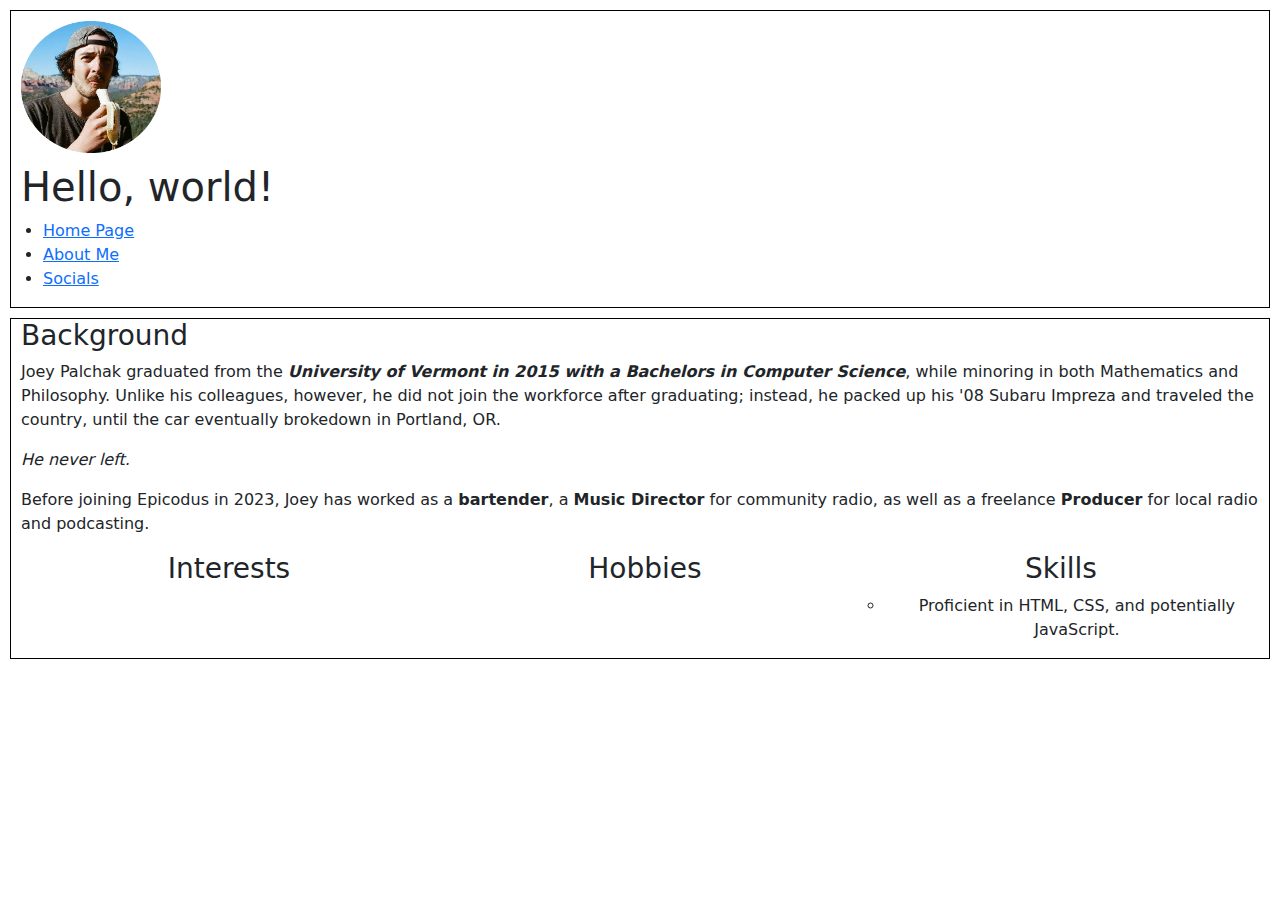
==== about-me.html @ d57e8858 "Create three columns in About Me, which will house info on current interests, hobbies, and skills." ====
<!DOCTYPE html>
<html lang="en-US">

<head>
    <meta charset="UTF-8">
    <meta name="viewport" content="width=device-width, initial-scale=1.0">
    <link href="css/bootstrap.css" rel="stylesheet" type="text/css">
    <link href="css/styles.css" rel="stylesheet" type="text/css">
    <title>Joey Palchak's Portfolio</title>
</head>

<body>
    <!-- Header & navigation bar to top of page. -->
    <div class="header">
        <img src="images/banana-cir.png" alt="Joey, hesitantly eating a banana.">
        <h1>Hello, world!</h1>
        <div class="nav-bar">
            <ul>
                <li><a href="index.html">Home Page</a></li>
                <li><a href="about-me.html">About Me</a></li>
                <li><a href="#">Socials</a></li>
            </ul>
        </div>
    </div>

    <!-- Start of lower body content. -->
    <div class="main-content">
        <div class="about-me">
            <div class="my-background">
                <h3>Background</h3>
                <p>Joey Palchak graduated from the <span class="important">University of Vermont in 2015 with a Bachelors in Computer Science</span>, while minoring in both Mathematics and Philosophy. Unlike his colleagues, however, he did not join the workforce after graduating; instead, he packed up his '08 Subaru Impreza and traveled the country, until the car eventually brokedown in Portland, OR.</p>
                <p><em>He never left.</em></p>
                <p>Before joining Epicodus in 2023, Joey has worked as a <strong>bartender</strong>, a <strong>Music Director</strong> for community radio, as well as a freelance <strong>Producer</strong> for local radio and podcasting.</p>
            </div>
            <div class="my-hobbies">
                <div class="hobbies-row">
                    <div class="column">
                        <h3>Interests</h3>
                        <p></p>
                    </div>
                    <div class="column">
                        <h3>Hobbies</h3>
                        <p></p>
                    </div>
                    <div class="column">
                        <h3>Skills</h3>
                        <ul style="list-style-type:circle;">
                            <li>Proficient in HTML, CSS, and potentially JavaScript.</li>
                        </ul>
                    </div>
                  </div>
            </div>
        </div>
    </div>

</body>

</html>
---- css/styles.css ----
/* --Styles for header box at top of pages.-- */
.header {
    border: 1px black solid;
    margin: 10px;
}

.header img {
    width: 10rem;
    padding: 10px;
}

.header h1 {
    padding-left: 10px;
}

/* --Styles for content box below header.-- */
.main-content {
    border: 1px black solid;
    margin: 10px;
    padding-left: 10px;
}

/* --Styles for project list on main page.-- */
.project-list ul {
    list-style: none;
}

/* --Styles for content in About Me section.-- */
.important {
    font-weight: bold;
    font-style: italic;
}

/* Columns for Interests, Hobbies, Skills */
.column {
    float: left;
    width: 33.33%;
}
  
/* Clear floats after the columns */
.hobbies-row:after {
    content: "";
    display: table;
    clear: both;
}

.hobbies-row {
    text-align: center;
}
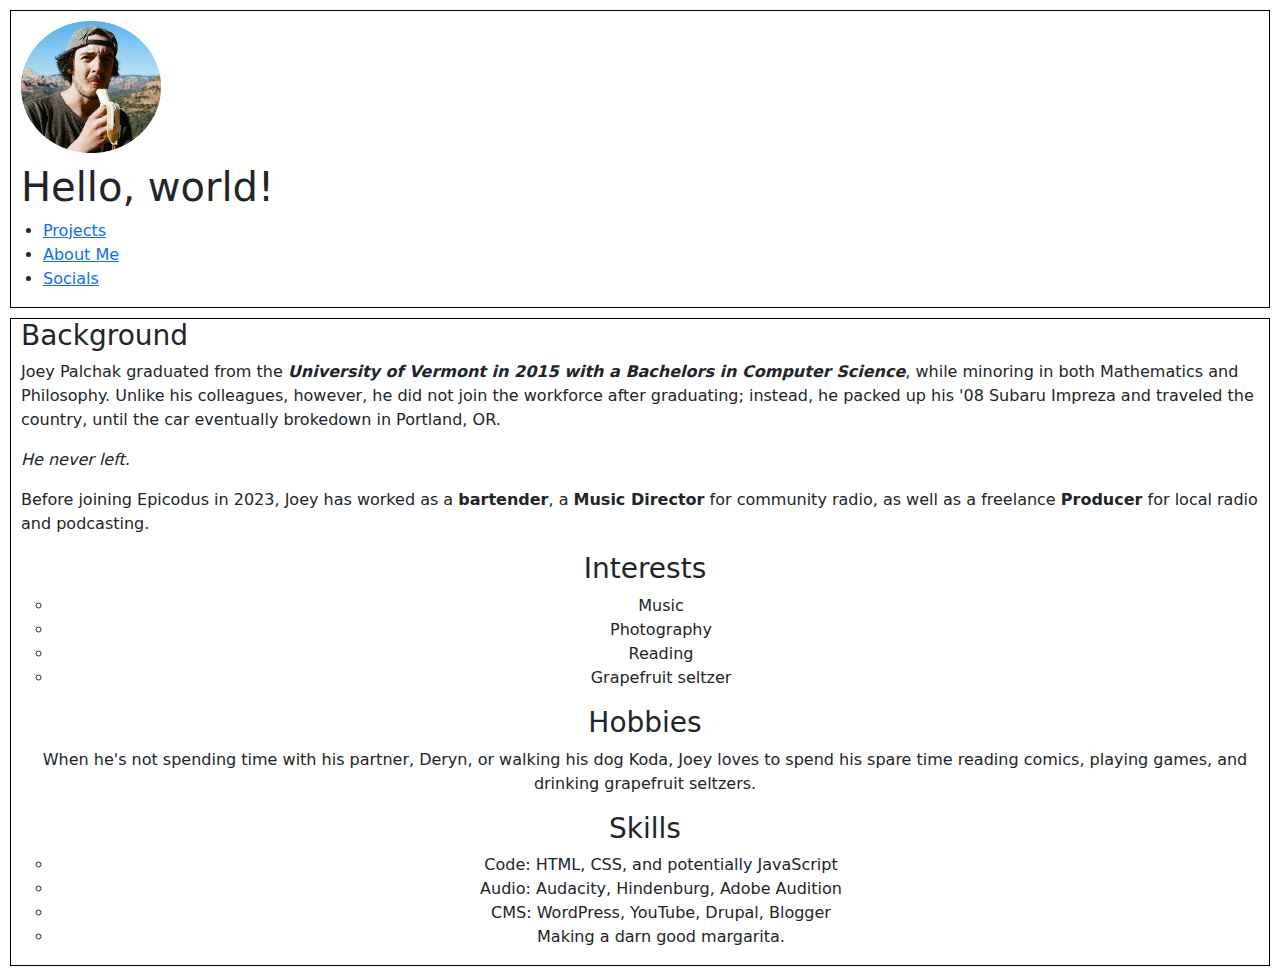
==== commit 582a95f8: "Change list of projects from list type to individual divs with class project." ====
--- a/about-me.html
+++ b/about-me.html
@@ -16,7 +16,7 @@
         <h1>Hello, world!</h1>
         <div class="nav-bar">
             <ul>
-                <li><a href="index.html">Home Page</a></li>
+                <li><a href="index.html">Projects</a></li>
                 <li><a href="about-me.html">About Me</a></li>
                 <li><a href="#">Socials</a></li>
             </ul>
@@ -33,19 +33,35 @@
                 <p>Before joining Epicodus in 2023, Joey has worked as a <strong>bartender</strong>, a <strong>Music Director</strong> for community radio, as well as a freelance <strong>Producer</strong> for local radio and podcasting.</p>
             </div>
             <div class="my-hobbies">
+                <!-- Three Column Layout -->
                 <div class="hobbies-row">
-                    <div class="column">
+                    <div class="hobbies-column">
                         <h3>Interests</h3>
-                        <p></p>
+                        <ul style="list-style-type:circle;">
+                            <li>Music</li>
+                            <li>Photography</li>
+                            <li>Reading</li>
+                            <li>Grapefruit seltzer</li>
+                        </ul>
                     </div>
-                    <div class="column">
+                    <div class="hobbies-column">
                         <h3>Hobbies</h3>
-                        <p></p>
+                        <!-- List format instead? -->
+                        <!-- <ul style="list-style-type:circle;">
+                            <li>Spending time with his partner, Deryn.</li>
+                            <li>Walking his dog, Koda.</li>
+                            <li>Reading comics.</li>
+                            <li>Drinking grapefruit LaCroix.</li>
+                        </ul> -->
+                        <p>When he's not spending time with his partner, Deryn, or walking his dog Koda, Joey loves to spend his spare time reading comics, playing games, and drinking grapefruit seltzers.</p>
                     </div>
-                    <div class="column">
+                    <div class="hobbies-column">
                         <h3>Skills</h3>
                         <ul style="list-style-type:circle;">
-                            <li>Proficient in HTML, CSS, and potentially JavaScript.</li>
+                            <li>Code: HTML, CSS, and potentially JavaScript</li>
+                            <li>Audio: Audacity, Hindenburg, Adobe Audition</li>
+                            <li>CMS: WordPress, YouTube, Drupal, Blogger</li>
+                            <li>Making a darn good margarita.</li>
                         </ul>
                     </div>
                   </div>
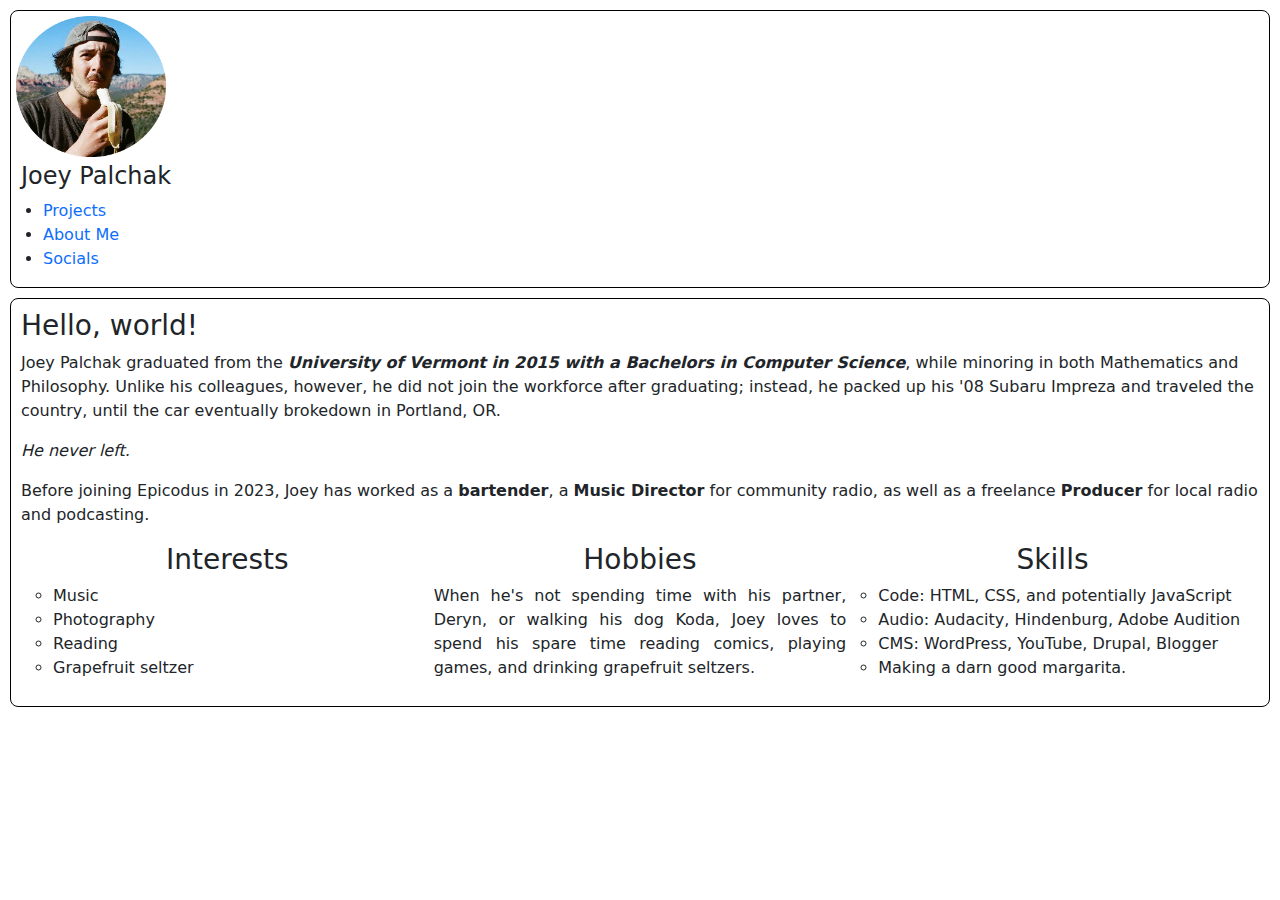
==== commit 342a2648: "Include description in README." ====
--- a/about-me.html
+++ b/about-me.html
@@ -10,10 +10,10 @@
 </head>
 
 <body>
-    <!-- Header & navigation bar to top of page. -->
+    <!-- Header & navigation bar to top of page -->
     <div class="header">
         <img src="images/banana-cir.png" alt="Joey, hesitantly eating a banana.">
-        <h1>Hello, world!</h1>
+        <h4>Joey Palchak</h4>
         <div class="nav-bar">
             <ul>
                 <li><a href="index.html">Projects</a></li>
@@ -21,21 +21,21 @@
                 <li><a href="#">Socials</a></li>
             </ul>
         </div>
-    </div>
+    </div> <!-- header -->
 
-    <!-- Start of lower body content. -->
+    <!-- Start of lower body content -->
     <div class="main-content">
         <div class="about-me">
             <div class="my-background">
-                <h3>Background</h3>
+                <h3>Hello, world!</h3>
                 <p>Joey Palchak graduated from the <span class="important">University of Vermont in 2015 with a Bachelors in Computer Science</span>, while minoring in both Mathematics and Philosophy. Unlike his colleagues, however, he did not join the workforce after graduating; instead, he packed up his '08 Subaru Impreza and traveled the country, until the car eventually brokedown in Portland, OR.</p>
                 <p><em>He never left.</em></p>
                 <p>Before joining Epicodus in 2023, Joey has worked as a <strong>bartender</strong>, a <strong>Music Director</strong> for community radio, as well as a freelance <strong>Producer</strong> for local radio and podcasting.</p>
             </div>
             <div class="my-hobbies">
                 <!-- Three Column Layout -->
-                <div class="hobbies-row">
-                    <div class="hobbies-column">
+                <div class="hobbies-row clearfix">
+                    <div class="hobbies-column phone-stack">
                         <h3>Interests</h3>
                         <ul style="list-style-type:circle;">
                             <li>Music</li>
@@ -44,7 +44,7 @@
                             <li>Grapefruit seltzer</li>
                         </ul>
                     </div>
-                    <div class="hobbies-column">
+                    <div class="hobbies-column phone-stack">
                         <h3>Hobbies</h3>
                         <!-- List format instead? -->
                         <!-- <ul style="list-style-type:circle;">
@@ -55,7 +55,7 @@
                         </ul> -->
                         <p>When he's not spending time with his partner, Deryn, or walking his dog Koda, Joey loves to spend his spare time reading comics, playing games, and drinking grapefruit seltzers.</p>
                     </div>
-                    <div class="hobbies-column">
+                    <div class="hobbies-column phone-stack">
                         <h3>Skills</h3>
                         <ul style="list-style-type:circle;">
                             <li>Code: HTML, CSS, and potentially JavaScript</li>
@@ -64,10 +64,10 @@
                             <li>Making a darn good margarita.</li>
                         </ul>
                     </div>
-                  </div>
-            </div>
-        </div>
-    </div>
+                </div> <!-- hobbies-row -->
+            </div> <!-- my-hobbies -->
+        </div> <!-- about-me -->
+    </div> <!-- main-content -->
 
 </body>
 
--- a/css/styles.css
+++ b/css/styles.css
@@ -1,49 +1,106 @@
-/* --Styles for header box at top of pages.-- */
+/* --Styles for HEADER box at top of each page.-- */
 .header {
     border: 1px black solid;
+    border-radius: 8px;
     margin: 10px;
+    /* width: 20%; */
 }
 
 .header img {
     width: 10rem;
-    padding: 10px;
+    padding: 5px;
+    /* float: left; */
 }
 
-.header h1 {
+.header h4 {
     padding-left: 10px;
+    /* float: left; */
 }
 
-/* --Styles for content box below header.-- */
+.header a {
+    text-decoration: none;
+}
+
+.nav-bar {
+    display: inline-block;
+}
+
+/* --Styles for CONTENT BOX below header on each page.-- */
 .main-content {
     border: 1px black solid;
+    border-radius: 8px;
     margin: 10px;
-    padding-left: 10px;
+    padding: 10px;
+    /* width: 85%;
+    display: inline-block; */
 }
 
-/* --Styles for project list on main page.-- */
-.project-list ul {
-    list-style: none;
-}
-
-/* --Styles for content in About Me section.-- */
 .important {
     font-weight: bold;
     font-style: italic;
 }
 
-/* Columns for Interests, Hobbies, Skills */
-.column {
+/* --Styles for PROJECTS section.-- */
+/* Two Columns for Projects */
+.project-column {
+    float: left;
+    width: 50%; 
+}
+
+/* .project-row {
+    border: 1px black solid;
+}
+.my-projects {
+    border: 1px black solid;
+} */
+
+.project {
+    margin: 1%;
+    padding: 3px;
+    background-color: rgba(196, 246, 242, 0.573);
+    border-radius: 8px;
+    box-sizing: border-box;
+}
+
+.repos-link {
+    font-size: larger;
+    font-weight: bolder;
+    text-decoration: none;
+}
+
+.pages-link {
+    float:right;
+    text-decoration: none;
+}
+
+/* --Styles for ABOUT ME section.-- */
+/* Three Columns for Interests, Hobbies, Skills */
+.hobbies-column {
     float: left;
     width: 33.33%;
+    text-align: center;
+}
+
+.hobbies-column li {
+    text-align: left;
+}
+
+.hobbies-column p {
+    text-align: justify;
 }
   
-/* Clear floats after the columns */
-.hobbies-row:after {
+/* class .clearfix will clear floats after the columns, 
+which we can use to fix the "overflow" problem */
+.clearfix::after {
     content: "";
     display: table;
     clear: both;
 }
 
-.hobbies-row {
-    text-align: center;
-}+/* --Responsive Design for viewing on mobile device-- */
+@media screen and (max-width: 600px) {
+    /* class .phone-stack will allow columns to stack on top of each other */
+    .phone-stack {
+      width: 100%;
+    }
+  }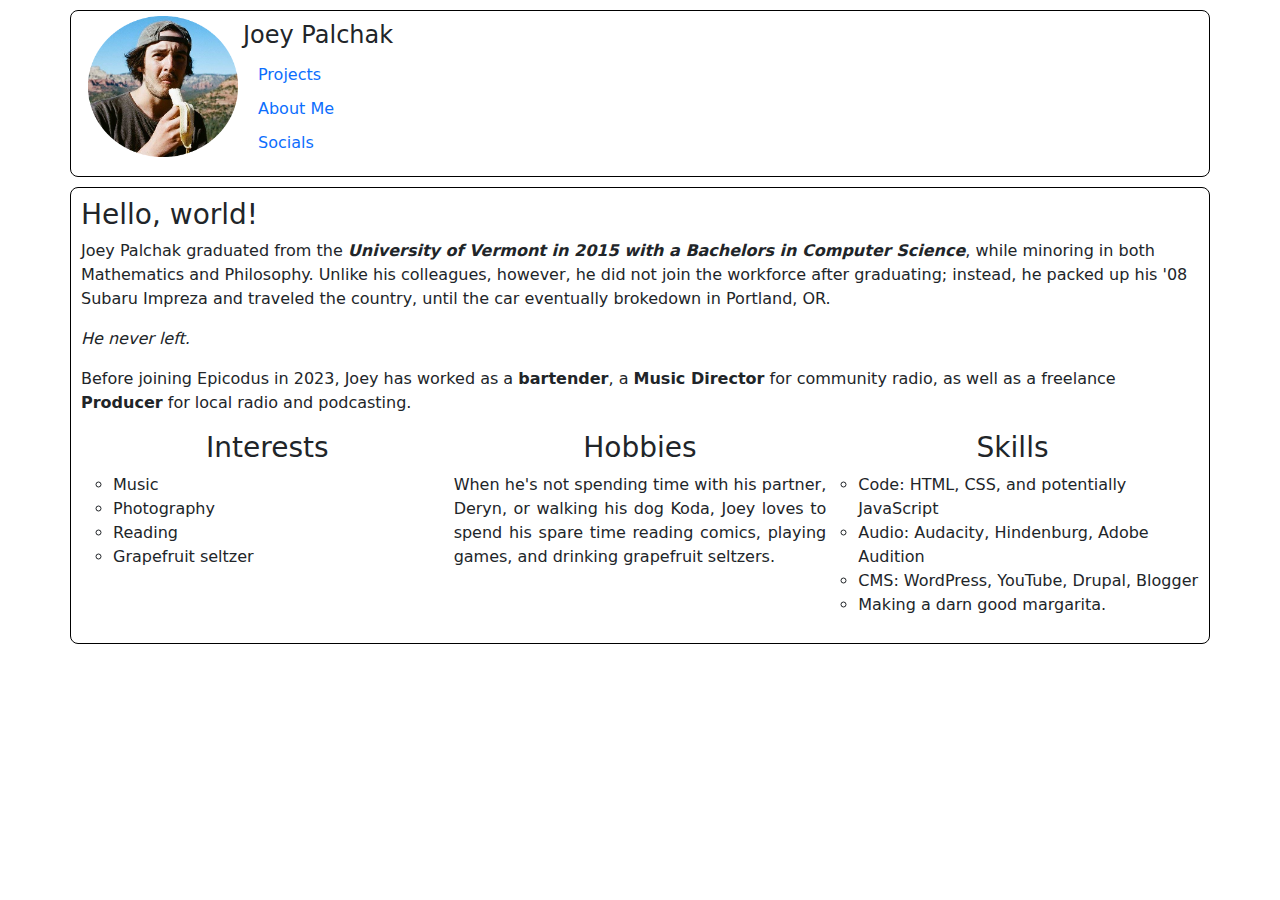
==== commit 7c92c32b: "Clean up comments, start final touches for submission." ====
--- a/about-me.html
+++ b/about-me.html
@@ -11,10 +11,10 @@
 
 <body>
     <!-- Header & navigation bar to top of page -->
-    <div class="header">
-        <img src="images/banana-cir.png" alt="Joey, hesitantly eating a banana.">
-        <h4>Joey Palchak</h4>
-        <div class="nav-bar">
+    <div class="header clearfix container">
+        <img class="profile-pic container" src="images/banana-cir.png" alt="Joey, hesitantly eating a banana.">
+        <div class="nav-bar container">
+            <h4>Joey Palchak</h4>
             <ul>
                 <li><a href="index.html">Projects</a></li>
                 <li><a href="about-me.html">About Me</a></li>
@@ -24,7 +24,7 @@
     </div> <!-- header -->
 
     <!-- Start of lower body content -->
-    <div class="main-content">
+    <div class="main-content container">
         <div class="about-me">
             <div class="my-background">
                 <h3>Hello, world!</h3>
--- a/css/styles.css
+++ b/css/styles.css
@@ -2,37 +2,43 @@
 .header {
     border: 1px black solid;
     border-radius: 8px;
-    margin: 10px;
-    /* width: 20%; */
+    margin: 10px auto;
 }
 
-.header img {
+.profile-pic {
     width: 10rem;
     padding: 5px;
-    /* float: left; */
-}
-
-.header h4 {
-    padding-left: 10px;
-    /* float: left; */
-}
-
-.header a {
-    text-decoration: none;
+    float: left;
 }
 
 .nav-bar {
+    padding-left: 10px;
+    margin-top: 10px;
+} 
+.nav-bar ul{
+    list-style: none;
+}
+
+.nav-bar a {
+    padding: 5px 15px;
+    border-radius: 8px;
+    text-align: center; 
+    text-decoration: none;
     display: inline-block;
-}
+    box-sizing: border-box;
+  }
+  
+  .nav-bar a:hover, .nav-bar a:active {
+    background-color: rgba(196, 246, 242, 0.573);
+    color: black;
+  }
 
 /* --Styles for CONTENT BOX below header on each page.-- */
 .main-content {
     border: 1px black solid;
     border-radius: 8px;
-    margin: 10px;
+    margin: 10px auto; 
     padding: 10px;
-    /* width: 85%;
-    display: inline-block; */
 }
 
 .important {
@@ -47,19 +53,20 @@
     width: 50%; 
 }
 
-/* .project-row {
-    border: 1px black solid;
-}
-.my-projects {
-    border: 1px black solid;
-} */
-
 .project {
     margin: 1%;
-    padding: 3px;
+    padding: 1%;
     background-color: rgba(196, 246, 242, 0.573);
     border-radius: 8px;
     box-sizing: border-box;
+}
+
+.project li {
+    font-size: smaller;
+}
+
+.project p {
+    display: inline-block;
 }
 
 .repos-link {
@@ -75,6 +82,10 @@
 
 /* --Styles for ABOUT ME section.-- */
 /* Three Columns for Interests, Hobbies, Skills */
+.my-hobbies {
+
+}
+
 .hobbies-column {
     float: left;
     width: 33.33%;
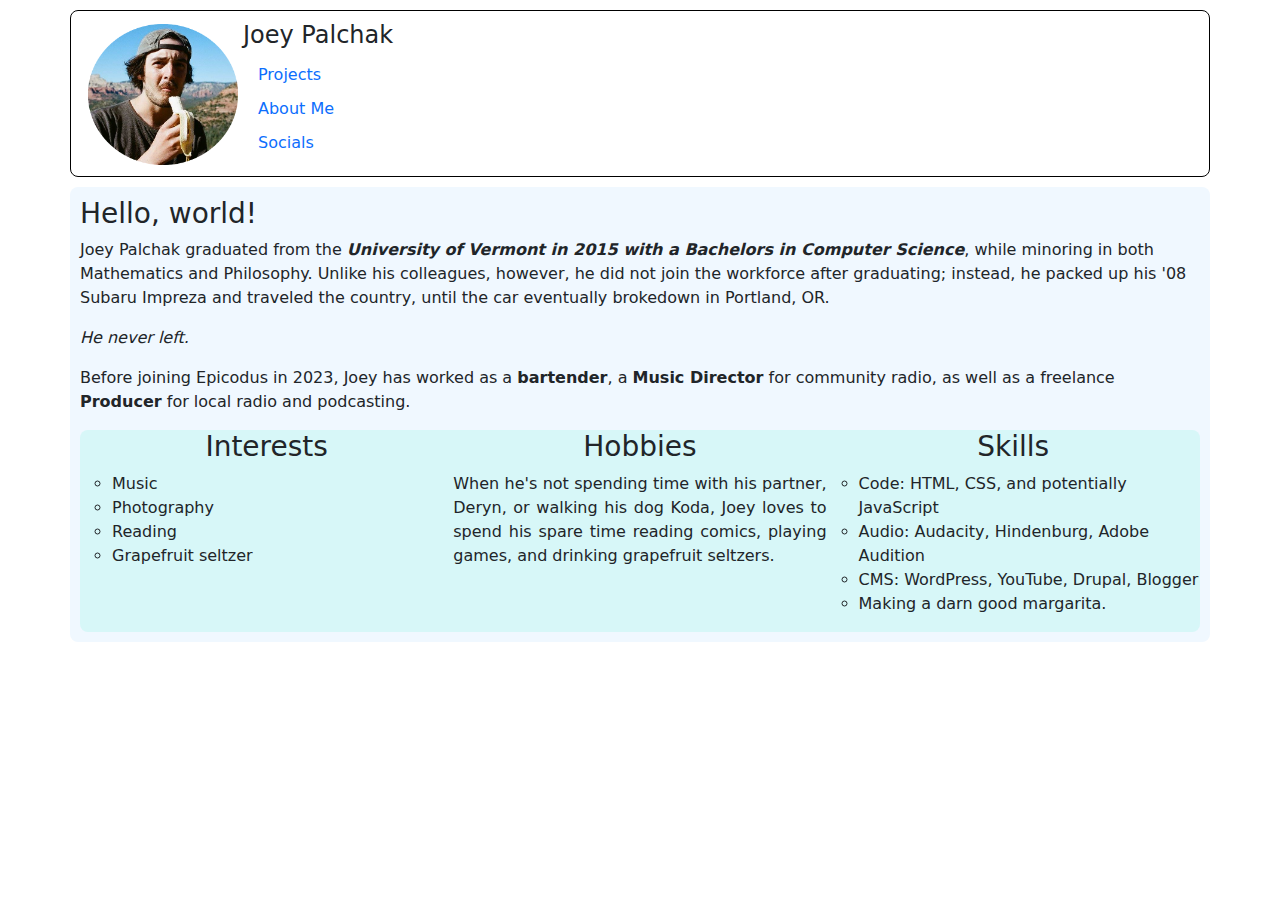
==== commit 0e91141e: "Add background color to about-me.html." ====
--- a/about-me.html
+++ b/about-me.html
@@ -11,7 +11,7 @@
 
 <body>
     <!-- Header & navigation bar to top of page -->
-    <div class="header clearfix container">
+    <div class="header container clearfix">
         <img class="profile-pic container" src="images/banana-cir.png" alt="Joey, hesitantly eating a banana.">
         <div class="nav-bar container">
             <h4>Joey Palchak</h4>
@@ -37,7 +37,7 @@
                 <div class="hobbies-row clearfix">
                     <div class="hobbies-column phone-stack">
                         <h3>Interests</h3>
-                        <ul style="list-style-type:circle;">
+                        <ul>
                             <li>Music</li>
                             <li>Photography</li>
                             <li>Reading</li>
@@ -46,18 +46,11 @@
                     </div>
                     <div class="hobbies-column phone-stack">
                         <h3>Hobbies</h3>
-                        <!-- List format instead? -->
-                        <!-- <ul style="list-style-type:circle;">
-                            <li>Spending time with his partner, Deryn.</li>
-                            <li>Walking his dog, Koda.</li>
-                            <li>Reading comics.</li>
-                            <li>Drinking grapefruit LaCroix.</li>
-                        </ul> -->
                         <p>When he's not spending time with his partner, Deryn, or walking his dog Koda, Joey loves to spend his spare time reading comics, playing games, and drinking grapefruit seltzers.</p>
                     </div>
                     <div class="hobbies-column phone-stack">
                         <h3>Skills</h3>
-                        <ul style="list-style-type:circle;">
+                        <ul>
                             <li>Code: HTML, CSS, and potentially JavaScript</li>
                             <li>Audio: Audacity, Hindenburg, Adobe Audition</li>
                             <li>CMS: WordPress, YouTube, Drupal, Blogger</li>
--- a/css/styles.css
+++ b/css/styles.css
@@ -7,6 +7,7 @@
 
 .profile-pic {
     width: 10rem;
+    margin-top: 8px;
     padding: 5px;
     float: left;
 }
@@ -35,7 +36,8 @@
 
 /* --Styles for CONTENT BOX below header on each page.-- */
 .main-content {
-    border: 1px black solid;
+    /* border: 1px black solid; */
+    background-color: aliceblue;
     border-radius: 8px;
     margin: 10px auto; 
     padding: 10px;
@@ -81,11 +83,11 @@
 }
 
 /* --Styles for ABOUT ME section.-- */
+.my-hobbies {
+    background-color: rgba(196, 246, 242, 0.573);
+    border-radius: 8px;
+}
 /* Three Columns for Interests, Hobbies, Skills */
-.my-hobbies {
-
-}
-
 .hobbies-column {
     float: left;
     width: 33.33%;
@@ -94,6 +96,7 @@
 
 .hobbies-column li {
     text-align: left;
+    list-style-type:circle;
 }
 
 .hobbies-column p {
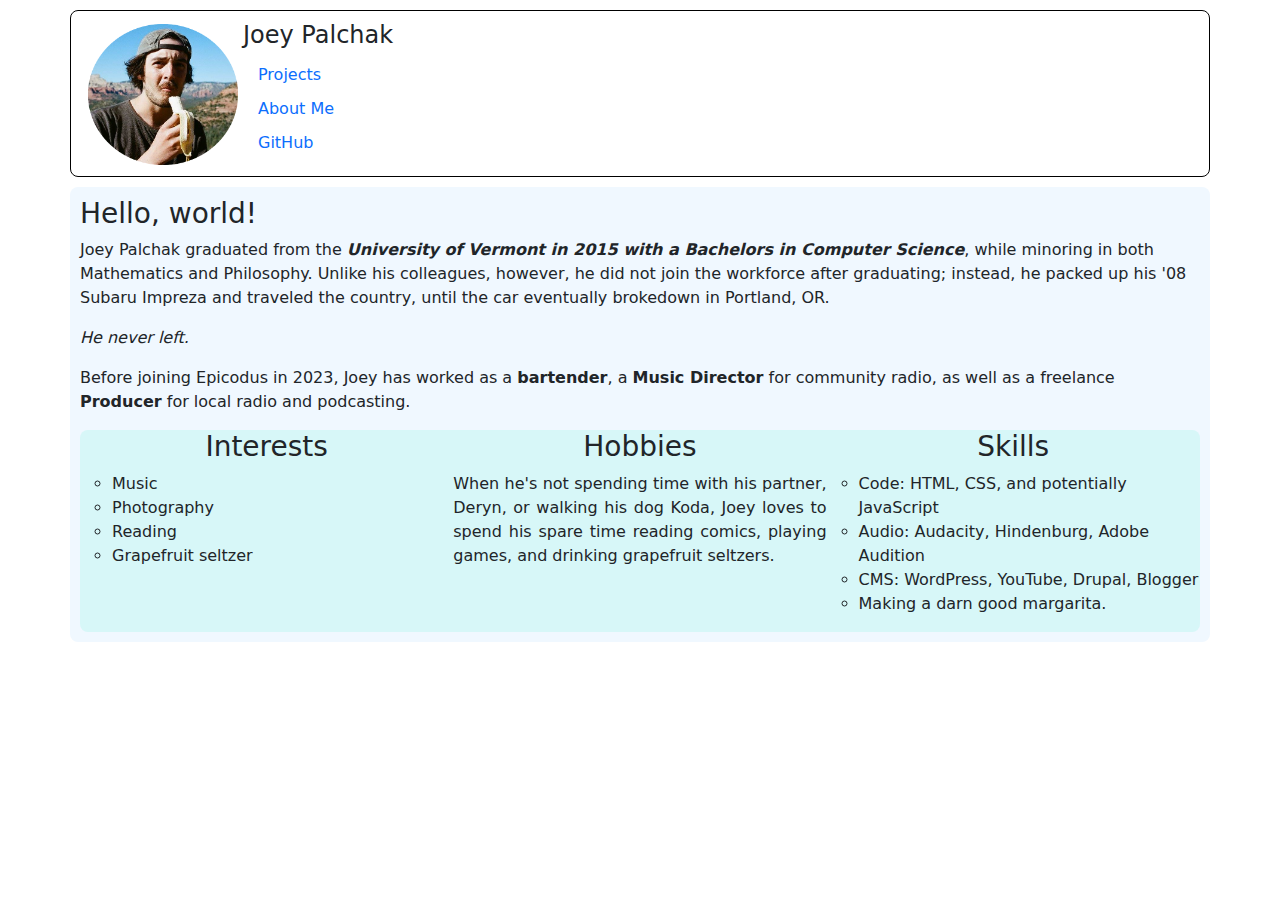
==== commit 18b4a911: "Change inactive Socials link in nav-bar to link to GitHub profile." ====
--- a/about-me.html
+++ b/about-me.html
@@ -17,8 +17,8 @@
             <h4>Joey Palchak</h4>
             <ul>
                 <li><a href="index.html">Projects</a></li>
-                <li><a href="about-me.html">About Me</a></li>
-                <li><a href="#">Socials</a></li>
+                <li><a class="active" href="about-me.html">About Me</a></li>
+                <li><a href="https://github.com/jfpalchak">GitHub</a></li>
             </ul>
         </div>
     </div> <!-- header -->
